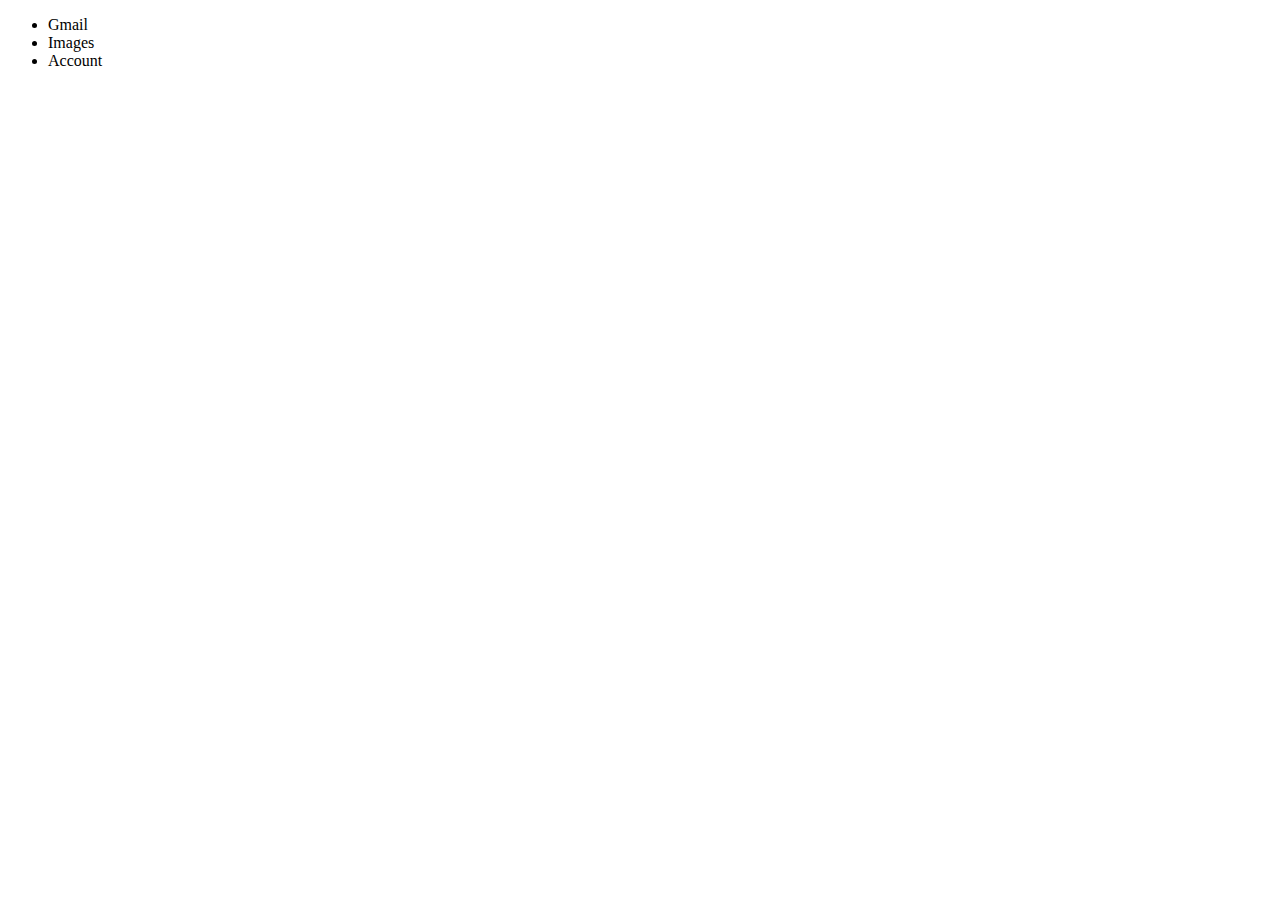
==== index.html @ e9e75e5a "styling" ====
<!DOCTYPE html>
<html lang="en">
<head>
    <meta charset="UTF-8">
    <meta http-equiv="X-UA-Compatible" content="IE=edge">
    <meta name="viewport" content="width=device-width, initial-scale=1.0">
    <title>Google</title>
</head>
<body>
    <section class="nav-section">
        <div class="nav-bar">
            <ul>
                <li class="nav-item">Gmail</li>
                <li class="nav-item"> Images</li>
                <li class="nav-item">Account</li>
            </ul>
        </div>
    </section>
</body>
</html>
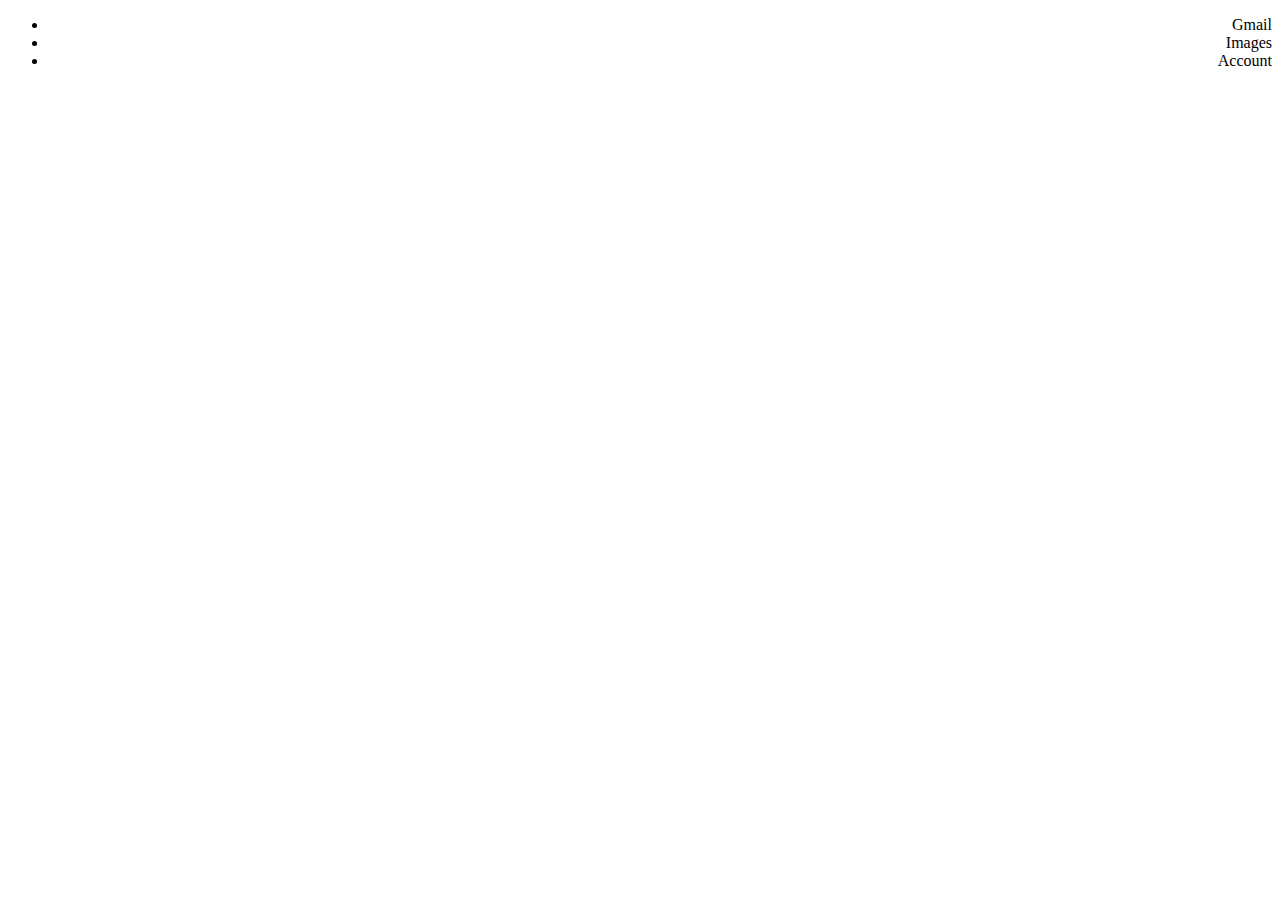
==== commit 82cd5b56: "style added" ====
--- a/index.html
+++ b/index.html
@@ -4,6 +4,7 @@
     <meta charset="UTF-8">
     <meta http-equiv="X-UA-Compatible" content="IE=edge">
     <meta name="viewport" content="width=device-width, initial-scale=1.0">
+    <link rel="stylesheet" href="style.css">
     <title>Google</title>
 </head>
 <body>
--- a/style.css
+++ b/style.css
@@ -0,0 +1,3 @@
+.nav-bar{
+    text-align: right;
+}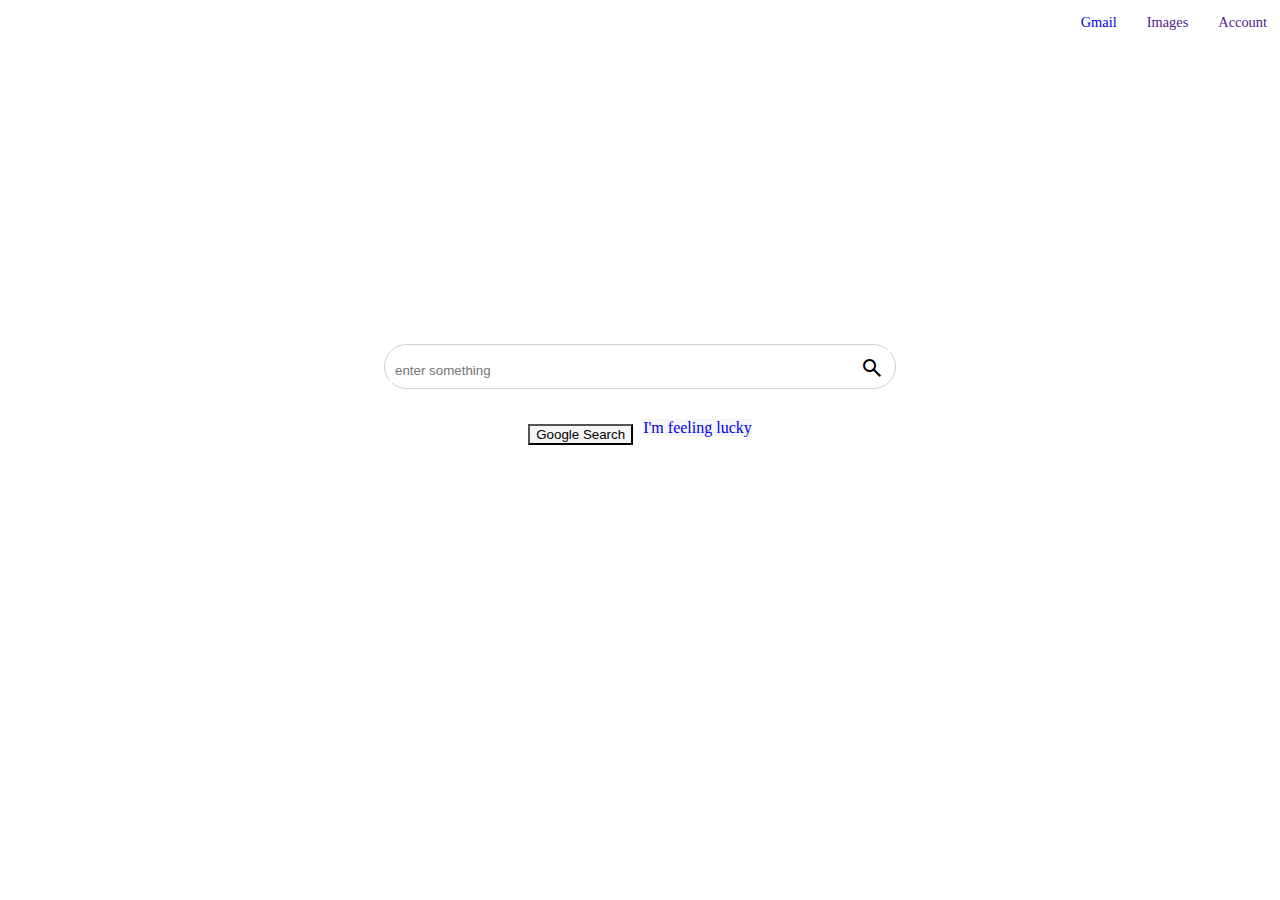
==== commit 629a479e: "not-responsive" ====
--- a/index.html
+++ b/index.html
@@ -4,18 +4,58 @@
     <meta charset="UTF-8">
     <meta http-equiv="X-UA-Compatible" content="IE=edge">
     <meta name="viewport" content="width=device-width, initial-scale=1.0">
+    <!-- CSS only -->
+<link href="https://cdn.jsdelivr.net/npm/bootstrap@5.2.1/dist/css/bootstrap.min.css" rel="stylesheet" integrity="sha384-iYQeCzEYFbKjA/T2uDLTpkwGzCiq6soy8tYaI1GyVh/UjpbCx/TYkiZhlZB6+fzT" crossorigin="anonymous">
+<!-- JavaScript Bundle with Popper -->
+<script src="https://cdn.jsdelivr.net/npm/bootstrap@5.2.1/dist/js/bootstrap.bundle.min.js" integrity="sha384-u1OknCvxWvY5kfmNBILK2hRnQC3Pr17a+RTT6rIHI7NnikvbZlHgTPOOmMi466C8" crossorigin="anonymous"></script>
+<link rel="stylesheet" href="https://fonts.googleapis.com/css2?family=Material+Symbols+Outlined:opsz,wght,FILL,GRAD@48,400,0,0" />
+<link rel="shortcut icon" type="image/x-icon" href="https://www.google.com/favicon.ico">
     <link rel="stylesheet" href="style.css">
     <title>Google</title>
 </head>
 <body>
     <section class="nav-section">
         <div class="nav-bar">
-            <ul>
-                <li class="nav-item">Gmail</li>
-                <li class="nav-item"> Images</li>
-                <li class="nav-item">Account</li>
-            </ul>
+                <div class="nav-item "><a href="https://mail.google.com/mail/" class="text-dark">Gmail</a></div>
+                <div class="nav-item"><a href=""  class="text-dark">Images</a> </div>
+                <div class="nav-item"><a href=""  class="text-dark">Account</a></div>
         </div>
     </section>
+    <section class="logo" >
+        <div class="container-logo" style="height: 30vh;">
+            <div class="img-logo">
+                <img style="height: 100%;" src="https://www.google.com/images/branding/googlelogo/1x/googlelogo_color_272x92dp.png" alt="">
+            </div>
+        </div>
+    </section>
+    <div class="search">
+        <div>
+            <div class="search-bar">
+                <form action="https://www.google.com/search" method="get">
+                    
+                    <div class="search-cont">
+                        <input type="text" required placeholder="enter something" name="q">
+                        <span><button type="submit" id="searchbar-button"><span class="material-symbols-outlined" id="search-img">
+                            search
+                            </span></button></span>
+                    </div>
+                    <div class="search-btns">
+                        <div>
+                        <button type="submit" name="gsubmit" class="btn btn-sm" placeholder="google search">Google Search</button>
+                    </div>
+                    <div >
+                        <a href="https://www.google.com/doodles" class="btn btn-sm" role="button">I'm feeling lucky</a>
+                    </div>
+                    </div>
+                </form>
+                
+            </div>
+        </div>
+    </div>
+    <footer>
+        <div class="footer">
+
+        </div>
+    </footer>
 </body>
 </html>--- a/style.css
+++ b/style.css
@@ -1,3 +1,75 @@
+body{
+    margin: 0;
+}
 .nav-bar{
     text-align: right;
+    background-color: white;
+}
+ul{
+    list-style: none;
+}
+.nav-item{
+    display: inline-block;
+    padding: 13px;
+}
+.nav-bar a{
+    font-size: 0.9em;
+}
+.container-logo{
+    display: flex;
+    flex-direction: column;
+    align-items: center;
+    justify-content: flex-end;
+}
+form{
+    text-align: center;
+}
+input[type="text"]
+{
+    width:90%;
+    padding: 5px;
+    border: none;
+}
+input[type="text"]:active, input[type="text"]:focus
+{
+    box-shadow: none;
+    outline: none;
+}
+#search-img{
+    position:relative;
+    top:5px;
+}
+.search-cont{
+    border:1px solid rgb(206, 206, 206);
+    border-radius: 100px;
+    padding: 5px;
+}
+.search-cont:hover{
+    box-shadow: rgba(100, 100, 111, 0.2) 0px 7px 7px 0px;
+}
+.search-bar{
+    width: 40%;
+    margin: 10px auto;
+    padding: 20px;
+    border: none;
+}
+.search-btns{
+    display: flex;
+    flex-direction: row;
+    justify-content: center;
+    padding: 30px;
+}
+.search-btns .btn{
+    background-color: whitesmoke;
+    margin: 5px;
+}
+.search-btns .btn:hover{
+    box-shadow: rgba(0, 0, 0, 0.24) 0px 3px 8px;
+}
+#searchbar-button{
+    background-color: white;
+    border: none;
+}
+a{
+    text-decoration: none;
 }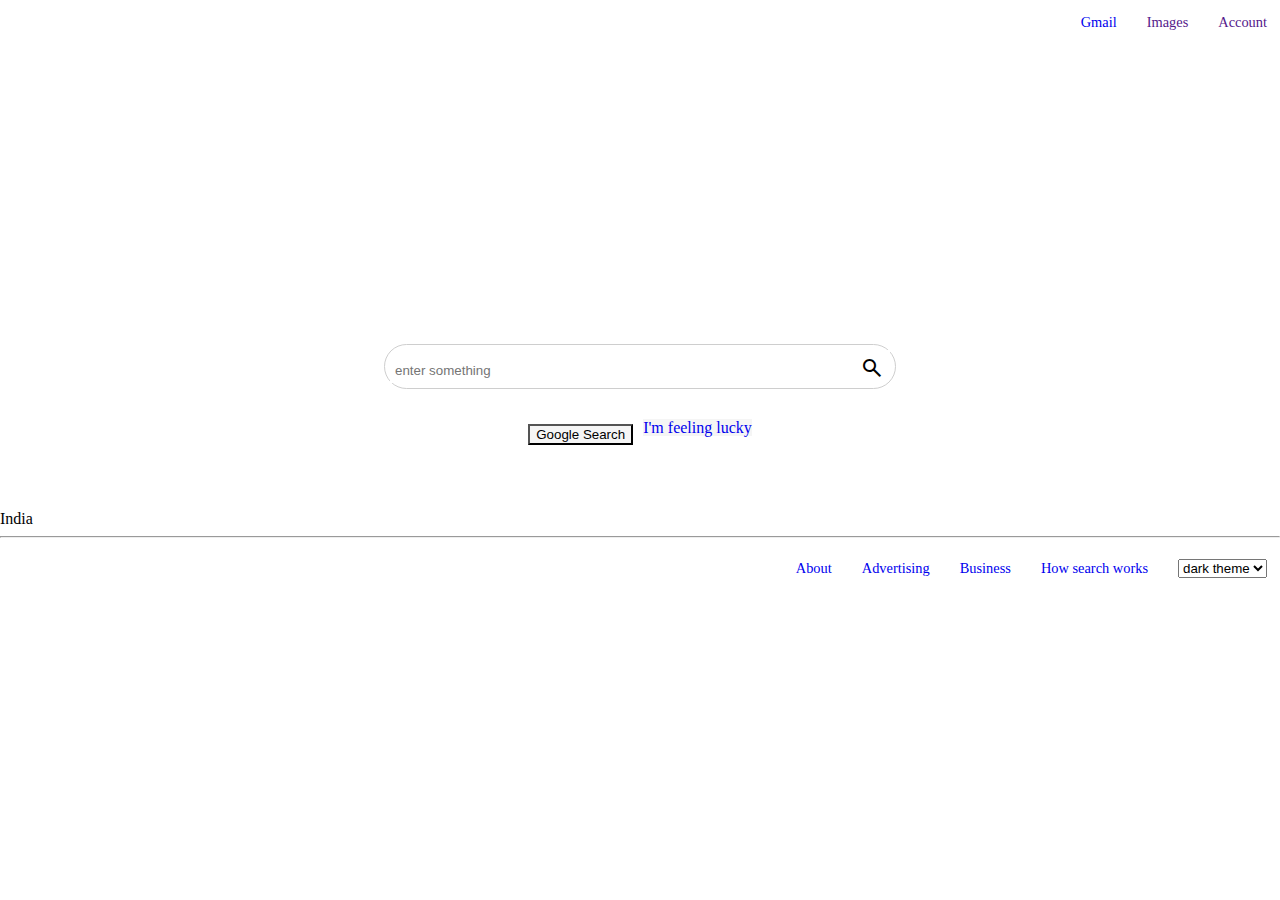
==== commit 24ed9587: "darktheme" ====
--- a/index.html
+++ b/index.html
@@ -10,7 +10,8 @@
 <script src="https://cdn.jsdelivr.net/npm/bootstrap@5.2.1/dist/js/bootstrap.bundle.min.js" integrity="sha384-u1OknCvxWvY5kfmNBILK2hRnQC3Pr17a+RTT6rIHI7NnikvbZlHgTPOOmMi466C8" crossorigin="anonymous"></script>
 <link rel="stylesheet" href="https://fonts.googleapis.com/css2?family=Material+Symbols+Outlined:opsz,wght,FILL,GRAD@48,400,0,0" />
 <link rel="shortcut icon" type="image/x-icon" href="https://www.google.com/favicon.ico">
-    <link rel="stylesheet" href="style.css">
+    <link id="css" rel="stylesheet" href="style.css">
+    
     <title>Google</title>
 </head>
 <body>
@@ -54,8 +55,25 @@
     </div>
     <footer>
         <div class="footer">
+            <div class="p-3 mx-2" id="location">India</div><hr>
+            <div class="footer-nav mx-2">
+                <div class="nav-bar">
+                    <div class="nav-item "><a href="https://about.google/?utm_source=google-IN&utm_medium=referral&utm_campaign=hp-footer&fg=1" class="text-dark">About</a></div>
+                    <div class="nav-item"><a href="https://www.google.com/intl/en_in/ads/?subid=ww-ww-et-g-awa-a-g_hpafoot1_1!o2&utm_source=google.com&utm_medium=referral&utm_campaign=google_hpafooter&fg=1"  class="text-dark">Advertising</a> </div>
+                    <div class="nav-item"><a href="https://www.google.com/services/?subid=ww-ww-et-g-awa-a-g_hpbfoot1_1!o2&utm_source=google.com&utm_medium=referral&utm_campaign=google_hpbfooter&fg=1"  class="text-dark">Business</a></div>
+                    <div class="nav-item"><a href="https://google.com/search/howsearchworks/?fg=1"  class="text-dark">How search works</a></div>
+                    <div class="nav-item">
+                        <select class="form-select form-select-sm mb-3">
+                            <option value="">dark theme</option>
+                            <option value="1" id="on">On</option>
+                            <option value="0" id="off">Off</option>
+                          </select>
+                    </div>
 
+            </div>
+            </div>
         </div>
     </footer>
+    
 </body>
 </html>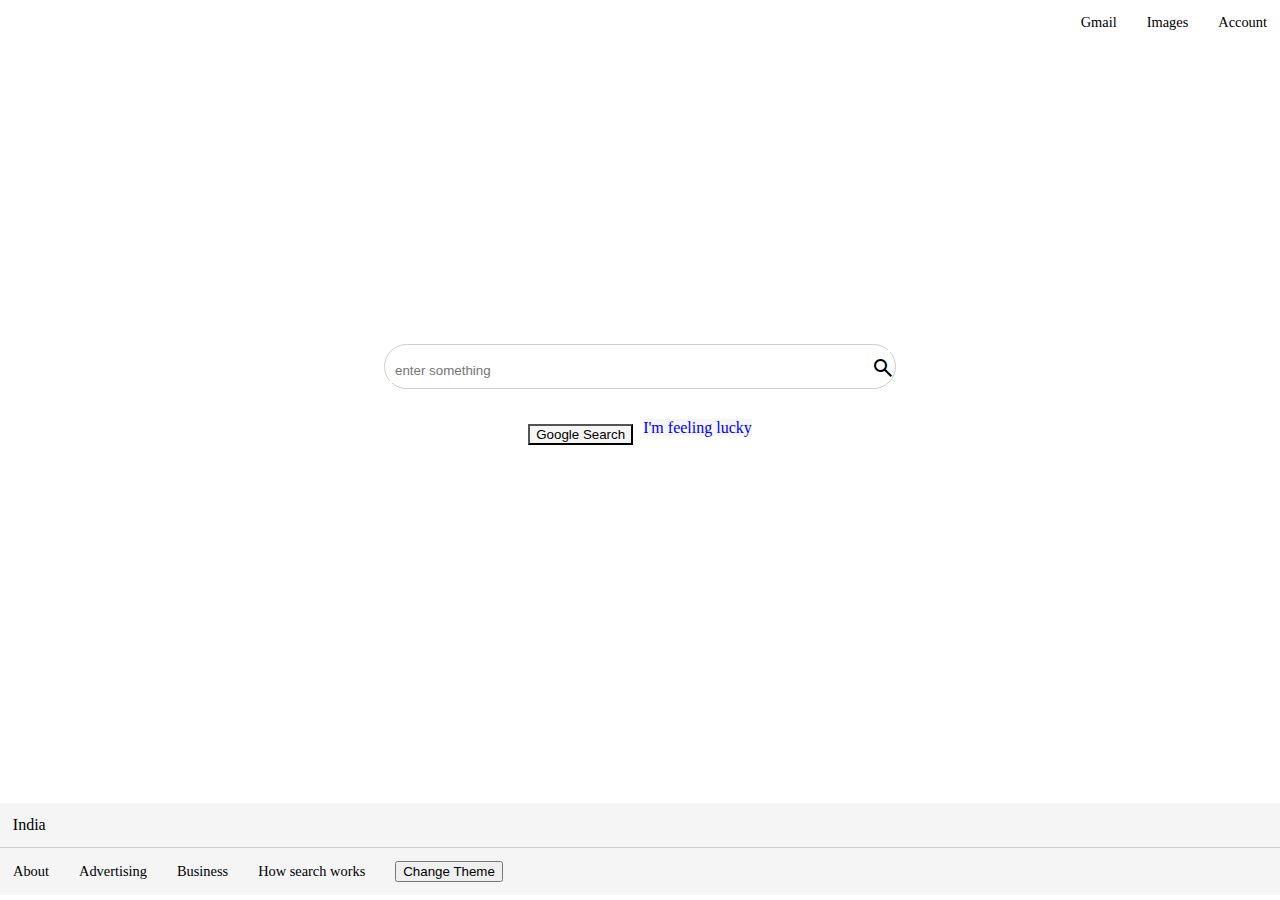
==== commit 81938e70: "update" ====
--- a/index.html
+++ b/index.html
@@ -13,26 +13,41 @@
     <link id="css" rel="stylesheet" href="style.css">
     
     <title>Google</title>
+    <script >
+        function themeChange() {
+    
+    var theme = document.getElementById('css');
+    if (theme.getAttribute('href') == 'style.css') {
+        theme.setAttribute('href', 'darkstyle.css');
+        document.getElementById("google-logo").setAttribute('src','https://www.google.com/images/branding/googlelogo/1x/googlelogo_light_color_272x92dp.png');
+    } else {
+        theme.setAttribute('href', 'style.css');
+        document.getElementById("google-logo").setAttribute('src','https://www.google.com/images/branding/googlelogo/1x/googlelogo_color_272x92dp.png');
+    }
+   
+}   
+
+    </script>
 </head>
 <body>
-    <section class="nav-section">
+    <section class="nav-section ">
         <div class="nav-bar">
-                <div class="nav-item "><a href="https://mail.google.com/mail/" class="text-dark">Gmail</a></div>
-                <div class="nav-item"><a href=""  class="text-dark">Images</a> </div>
-                <div class="nav-item"><a href=""  class="text-dark">Account</a></div>
+                <div class="nav-item "><a href="https://mail.google.com/mail/" >Gmail</a></div>
+                <div class="nav-item"><a href=""  >Images</a> </div>
+                <div class="nav-item"><a href=""  >Account</a></div>
         </div>
     </section>
     <section class="logo" >
         <div class="container-logo" style="height: 30vh;">
             <div class="img-logo">
-                <img style="height: 100%;" src="https://www.google.com/images/branding/googlelogo/1x/googlelogo_color_272x92dp.png" alt="">
+                <img id="google-logo"style="height: 100%;" src="https://www.google.com/images/branding/googlelogo/1x/googlelogo_color_272x92dp.png" alt="">
             </div>
         </div>
     </section>
     <div class="search">
         <div>
             <div class="search-bar">
-                <form action="https://www.google.com/search" method="get">
+                <form action="https://images.google.com/search" method="get">
                     
                     <div class="search-cont">
                         <input type="text" required placeholder="enter something" name="q">
@@ -55,21 +70,16 @@
     </div>
     <footer>
         <div class="footer">
-            <div class="p-3 mx-2" id="location">India</div><hr>
-            <div class="footer-nav mx-2">
+            <div class="mx-2" id="location">India</div>
+            <div class="footer-nav mx-2 p-0">
                 <div class="nav-bar">
-                    <div class="nav-item "><a href="https://about.google/?utm_source=google-IN&utm_medium=referral&utm_campaign=hp-footer&fg=1" class="text-dark">About</a></div>
-                    <div class="nav-item"><a href="https://www.google.com/intl/en_in/ads/?subid=ww-ww-et-g-awa-a-g_hpafoot1_1!o2&utm_source=google.com&utm_medium=referral&utm_campaign=google_hpafooter&fg=1"  class="text-dark">Advertising</a> </div>
-                    <div class="nav-item"><a href="https://www.google.com/services/?subid=ww-ww-et-g-awa-a-g_hpbfoot1_1!o2&utm_source=google.com&utm_medium=referral&utm_campaign=google_hpbfooter&fg=1"  class="text-dark">Business</a></div>
-                    <div class="nav-item"><a href="https://google.com/search/howsearchworks/?fg=1"  class="text-dark">How search works</a></div>
+                    <div class="nav-item "><a href="https://about.google/?utm_source=google-IN&utm_medium=referral&utm_campaign=hp-footer&fg=1" >About</a></div>
+                    <div class="nav-item"><a href="https://www.google.com/intl/en_in/ads/?subid=ww-ww-et-g-awa-a-g_hpafoot1_1!o2&utm_source=google.com&utm_medium=referral&utm_campaign=google_hpafooter&fg=1" >Advertising</a> </div>
+                    <div class="nav-item"><a href="https://www.google.com/services/?subid=ww-ww-et-g-awa-a-g_hpbfoot1_1!o2&utm_source=google.com&utm_medium=referral&utm_campaign=google_hpbfooter&fg=1" >Business</a></div>
+                    <div class="nav-item"><a href="https://google.com/search/howsearchworks/?fg=1" >How search works</a></div>
                     <div class="nav-item">
-                        <select class="form-select form-select-sm mb-3">
-                            <option value="">dark theme</option>
-                            <option value="1" id="on">On</option>
-                            <option value="0" id="off">Off</option>
-                          </select>
+                        <button class="btn btn-sm btn-light" onclick="themeChange()" > Change Theme</button>
                     </div>
-
             </div>
             </div>
         </div>
--- a/style.css
+++ b/style.css
@@ -1,9 +1,12 @@
 body{
     margin: 0;
 }
-.nav-bar{
+*{
+    margin: 0%;
+}
+.nav-section .nav-bar{
     text-align: right;
-    background-color: white;
+    background-color: transparent;
 }
 ul{
     list-style: none;
@@ -14,6 +17,7 @@
 }
 .nav-bar a{
     font-size: 0.9em;
+    color: black;
 }
 .container-logo{
     display: flex;
@@ -38,6 +42,7 @@
 #search-img{
     position:relative;
     top:5px;
+    width: 10%;
 }
 .search-cont{
     border:1px solid rgb(206, 206, 206);
@@ -72,4 +77,17 @@
 }
 a{
     text-decoration: none;
+}
+.footer{
+    position: absolute;
+    bottom:5px;
+    width: 100%;
+    background-color: whitesmoke;
+}
+hr{
+    margin: 0;
+}
+#location{
+    padding: 1%;
+    border-bottom:1px solid rgb(206, 206, 206)
 }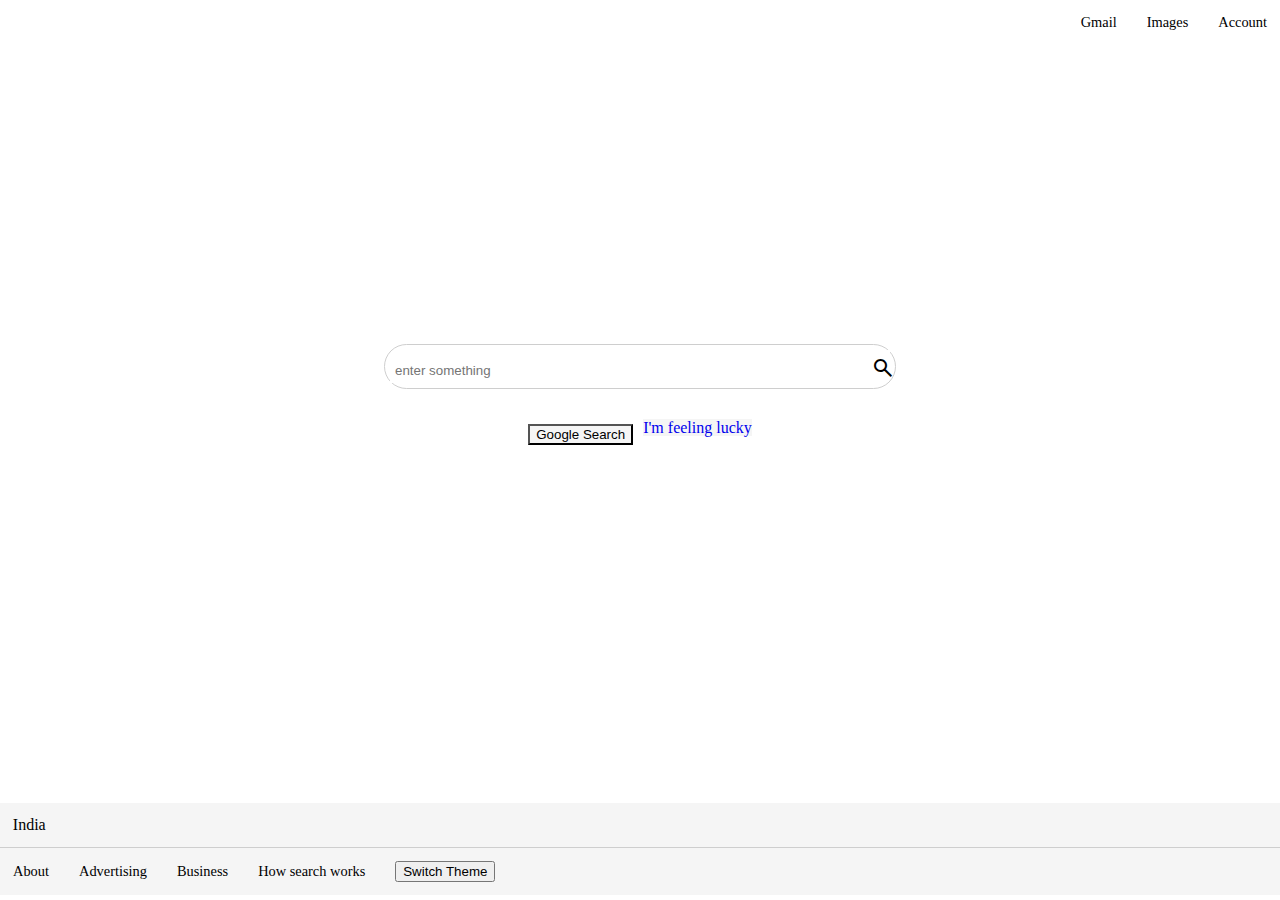
==== commit 458a6ca4: "test" ====
--- a/index.html
+++ b/index.html
@@ -78,7 +78,7 @@
                     <div class="nav-item"><a href="https://www.google.com/services/?subid=ww-ww-et-g-awa-a-g_hpbfoot1_1!o2&utm_source=google.com&utm_medium=referral&utm_campaign=google_hpbfooter&fg=1" >Business</a></div>
                     <div class="nav-item"><a href="https://google.com/search/howsearchworks/?fg=1" >How search works</a></div>
                     <div class="nav-item">
-                        <button class="btn btn-sm btn-light" onclick="themeChange()" > Change Theme</button>
+                        <button class="btn btn-sm btn-light" onclick="themeChange()" > Switch Theme</button>
                     </div>
             </div>
             </div>
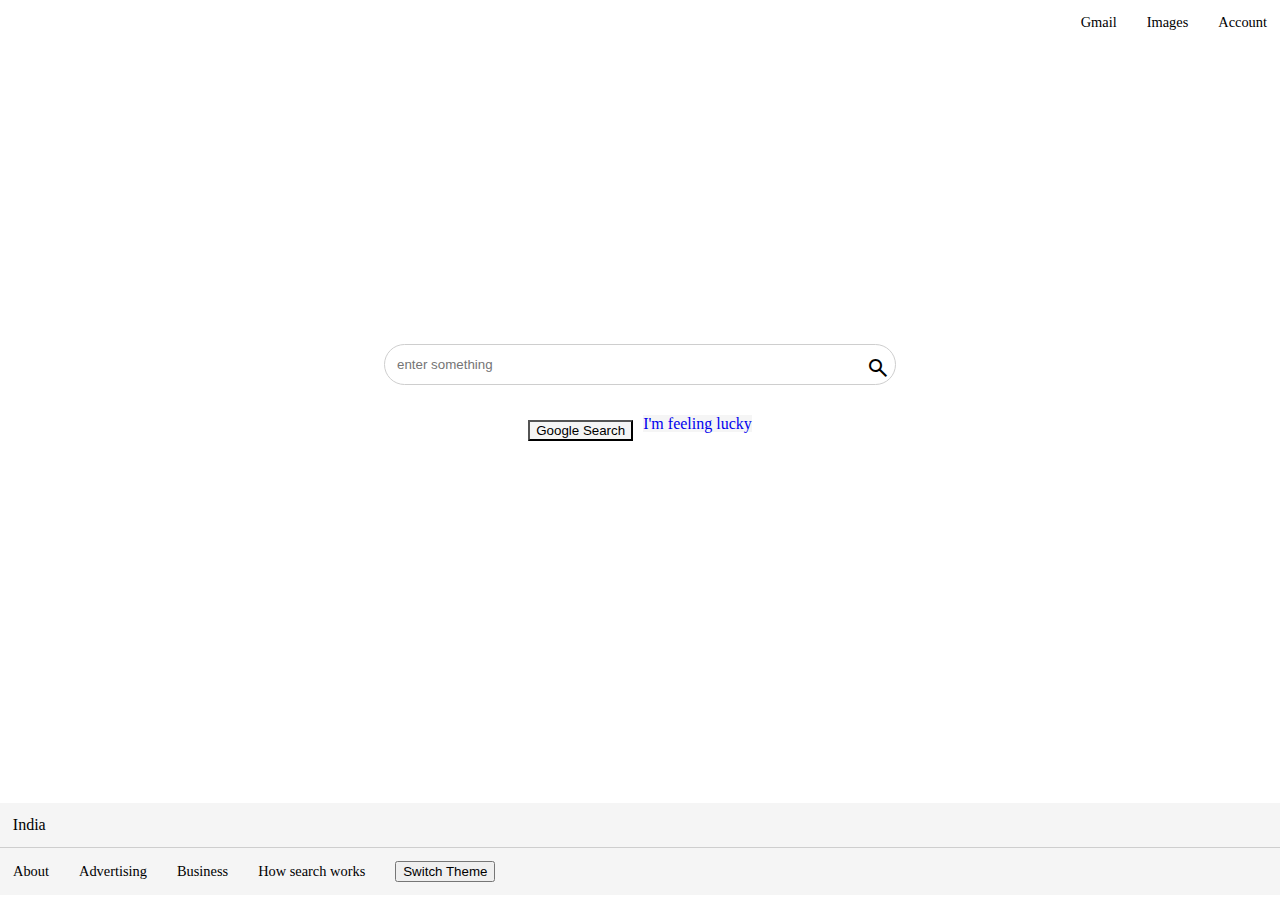
==== commit 7b0e43ad: "res" ====
--- a/index.html
+++ b/index.html
@@ -37,23 +37,24 @@
                 <div class="nav-item"><a href=""  >Account</a></div>
         </div>
     </section>
-    <section class="logo" >
+    <section class="logo container-fluid" >
         <div class="container-logo" style="height: 30vh;">
             <div class="img-logo">
                 <img id="google-logo"style="height: 100%;" src="https://www.google.com/images/branding/googlelogo/1x/googlelogo_color_272x92dp.png" alt="">
             </div>
         </div>
     </section>
-    <div class="search">
+    <div class="search container-fluid">
         <div>
             <div class="search-bar">
                 <form action="https://images.google.com/search" method="get">
                     
                     <div class="search-cont">
-                        <input type="text" required placeholder="enter something" name="q">
-                        <span><button type="submit" id="searchbar-button"><span class="material-symbols-outlined" id="search-img">
+                        <input type="text" required placeholder="enter something" name="q" >
+                        <button type="submit" id="searchbar-button"><span class="material-symbols-outlined" id="search-img">
                             search
-                            </span></button></span>
+                            </span></button>
+                        
                     </div>
                     <div class="search-btns">
                         <div>
--- a/style.css
+++ b/style.css
@@ -31,7 +31,7 @@
 input[type="text"]
 {
     width:90%;
-    padding: 5px;
+    padding: auto;
     border: none;
 }
 input[type="text"]:active, input[type="text"]:focus
@@ -46,9 +46,15 @@
 }
 .search-cont{
     border:1px solid rgb(206, 206, 206);
+    
     border-radius: 100px;
     padding: 5px;
+   display: flex;
+   flex-direction: row;
+   flex-wrap: nowrap;
+   justify-content: center;
 }
+
 .search-cont:hover{
     box-shadow: rgba(100, 100, 111, 0.2) 0px 7px 7px 0px;
 }
@@ -71,6 +77,9 @@
 .search-btns .btn:hover{
     box-shadow: rgba(0, 0, 0, 0.24) 0px 3px 8px;
 }
+.searchbar-adj{
+    display: inline-block;
+}
 #searchbar-button{
     background-color: white;
     border: none;
@@ -90,4 +99,4 @@
 #location{
     padding: 1%;
     border-bottom:1px solid rgb(206, 206, 206)
-}+}
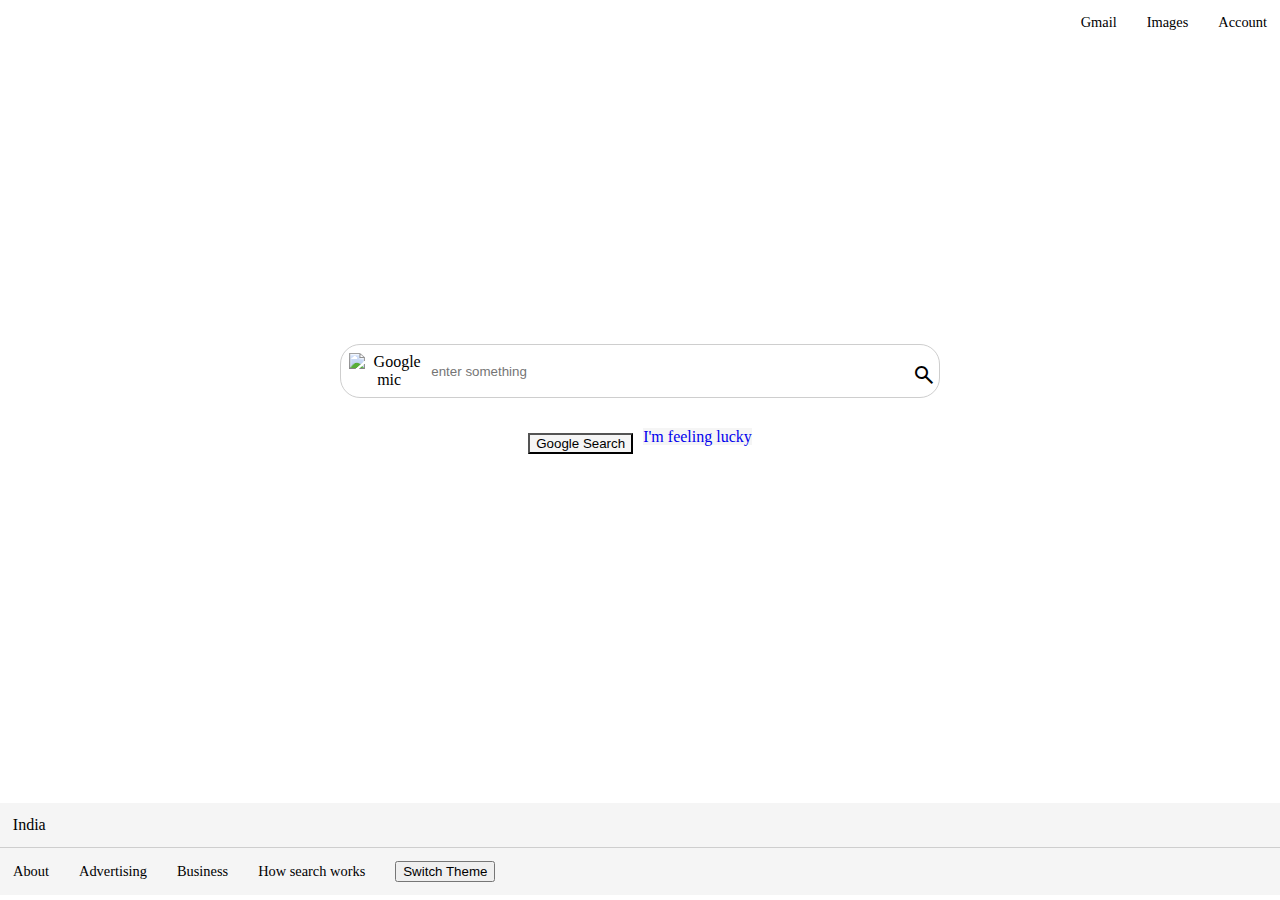
==== commit da125f3c: "test" ====
--- a/index.html
+++ b/index.html
@@ -44,16 +44,18 @@
             </div>
         </div>
     </section>
-    <div class="search container-fluid">
+    <div class="search ">
         <div>
             <div class="search-bar">
                 <form action="https://images.google.com/search" method="get">
                     
                     <div class="search-cont">
+                        <a class="mx-2"><img width="16" alt="Google mic" src="https://upload.wikimedia.org/wikipedia/commons/thumb/e/e8/Google_mic.svg/32px-Google_mic.svg.png"></a>
                         <input type="text" required placeholder="enter something" name="q" >
-                        <button type="submit" id="searchbar-button"><span class="material-symbols-outlined" id="search-img">
+                        <button type="submit" id="searchbar-button" class="mx-2"><span class="material-symbols-outlined" id="search-img">
                             search
                             </span></button>
+                        
                         
                     </div>
                     <div class="search-btns">
--- a/style.css
+++ b/style.css
@@ -44,22 +44,24 @@
     top:5px;
     width: 10%;
 }
+
 .search-cont{
     border:1px solid rgb(206, 206, 206);
     
-    border-radius: 100px;
-    padding: 5px;
-   display: flex;
-   flex-direction: row;
-   flex-wrap: nowrap;
-   justify-content: center;
+    border-radius: 20px;
+    padding: 8px;
+    display: flex;
+    flex-direction: row;
+    flex-wrap: nowrap;
+    justify-content: center;
+
 }
 
 .search-cont:hover{
     box-shadow: rgba(100, 100, 111, 0.2) 0px 7px 7px 0px;
 }
 .search-bar{
-    width: 40%;
+    width: 600px;
     margin: 10px auto;
     padding: 20px;
     border: none;
@@ -100,3 +102,21 @@
     padding: 1%;
     border-bottom:1px solid rgb(206, 206, 206)
 }
+
+@media (max-width:636px)
+{
+    .search-bar{
+        width: 95vw;
+    }
+
+    .footer{
+        text-align: center;
+    }
+
+}
+@media (max-height:470px)
+{
+    .footer{
+        position: relative;
+    }
+}